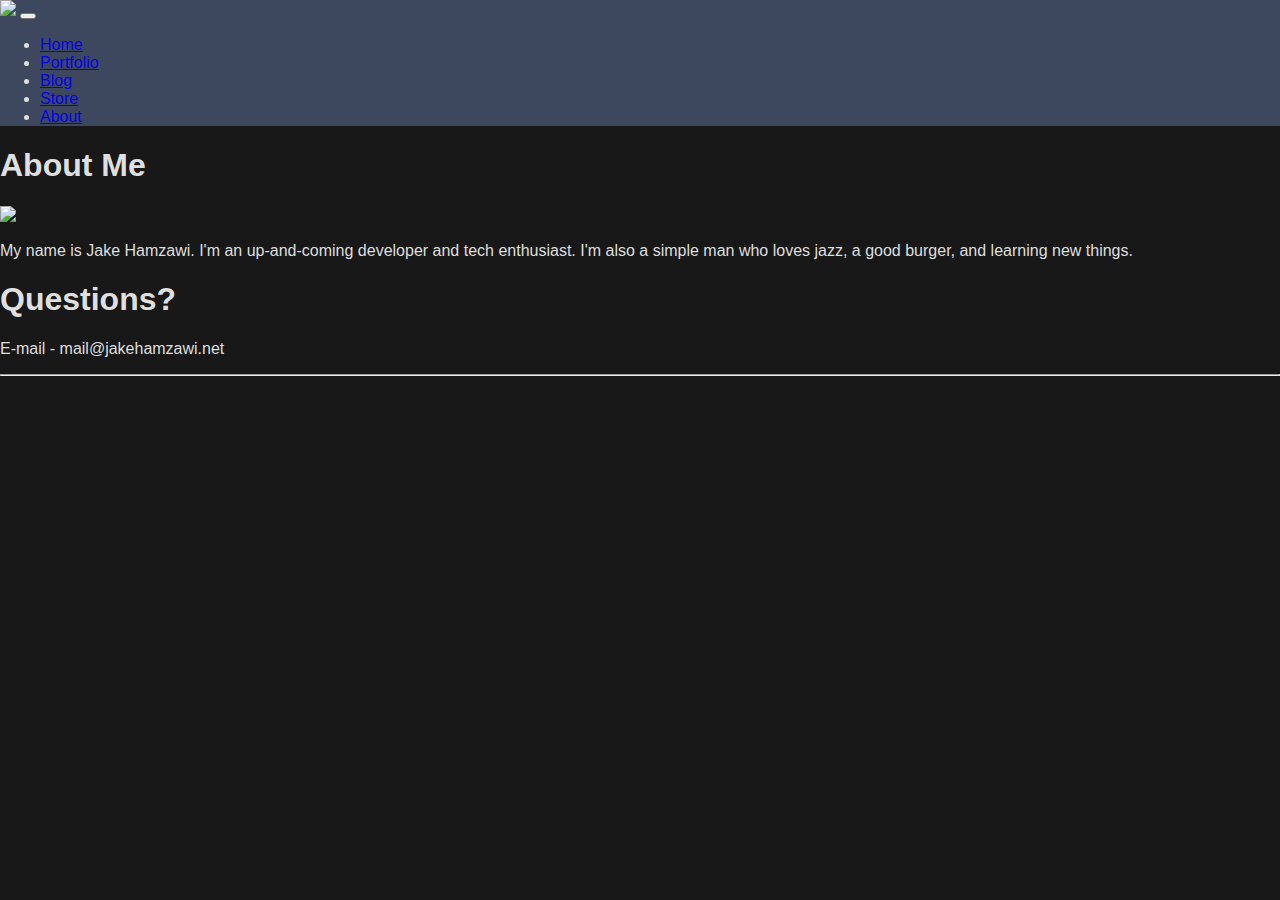
==== about/index.html @ 22bd9c35 "basic home mobile layout" ====
<!DOCTYPE html>
<html>

<head>
  <meta charset='UTF-8'/>
  <meta name='viewport'
    content='width=device-width, initial-scale=1.0, maximum-scale=1.0' />
  <title>Jake Hamzawi - About</title>
  <link rel="stylesheet" href="https://stackpath.bootstrapcdn.com/bootstrap/4.1.3/css/bootstrap.min.css" integrity="sha384-MCw98/SFnGE8fJT3GXwEOngsV7Zt27NXFoaoApmYm81iuXoPkFOJwJ8ERdknLPMO" crossorigin="anonymous">
  <link rel="stylesheet" href="/styles.css" />
</head>

<body>
  <nav class="navbar navbar-expand-lg navbar-dark bg-dark">
    <a class="navbar-brand" href="/"><img src="/icon.png" width=50px></a>
    <button class="navbar-toggler" type="button" data-toggle="collapse" data-target="#navbarNav" aria-controls="navbarNav" aria-expanded="false" aria-label="Toggle navigation">
      <span class="navbar-toggler-icon"></span>
    </button>
    <div class="collapse navbar-collapse" id="navbarNav">
      <ul class="navbar-nav">
        <li class="nav-item">
          <a class="nav-link" href="/">Home</a>
        </li>
        <li class="nav-item">
          <a class="nav-link" href="/portfolio/index.html">Portfolio</a>
        </li>
        <li class="nav-item">
          <a class="nav-link" href="/favorite-sites.html">Blog</a>
        </li>
        <li class="nav-item">
          <a class="nav-link" href="https://www.store.jakehamzawi.net">Store</a>
        </li>
        <li class="nav-item">
          <a class="nav-link" href="/about/">About</a>
        </li>
      </ul>
    </div>
  </nav>

  <h1 class="header">About Me</h1>

  <div class="container">
    <img id="about-photo" src="/about/images/jake.jpeg">
  </div>

  <div class="container">
    <p class="caption">My name is Jake Hamzawi. I'm an up-and-coming developer and tech enthusiast. I'm also a simple man 
      who loves jazz, a good burger, and learning new things.</p>
  </div>

  <h1 class="header">Questions?</h1>
  <p id="contact">E-mail - mail@jakehamzawi.net</p>


  <hr/>

  <script src="https://code.jquery.com/jquery-3.3.1.slim.min.js" integrity="sha384-q8i/X+965DzO0rT7abK41JStQIAqVgRVzpbzo5smXKp4YfRvH+8abtTE1Pi6jizo" crossorigin="anonymous"></script>
  <script src="https://cdnjs.cloudflare.com/ajax/libs/popper.js/1.14.3/umd/popper.min.js" integrity="sha384-ZMP7rVo3mIykV+2+9J3UJ46jBk0WLaUAdn689aCwoqbBJiSnjAK/l8WvCWPIPm49" crossorigin="anonymous"></script>
  <script src="https://stackpath.bootstrapcdn.com/bootstrap/4.1.3/js/bootstrap.min.js" integrity="sha384-ChfqqxuZUCnJSK3+MXmPNIyE6ZbWh2IMqE241rYiqJxyMiZ6OW/JmZQ5stwEULTy" crossorigin="anonymous"></script>
</body>

</html>
---- styles.css ----
.bg-dark {
    background-color: #3d485e !important;
}
body {
    font-family: -apple-system, BlinkMacSystemFont, 'Segoe UI', Roboto, Oxygen, Ubuntu, Cantarell, 'Open Sans', 'Helvetica Neue', sans-serif;
    font-size: 1em;
    background-color: #181818;
    color: #dfdfdf;
    margin: 0;
    padding: 0;
    box-sizing: border-box;
}
a.link {
    color: #e7c91d;
    text-decoration: none;
}
@media (max-width: 48em) {
    h2 {
        font-size: 2em;
    }
    .container {
        display: flex;
        justify-content: center;
        flex-wrap: wrap;
        align-items: center;
        margin-bottom: 4em;
    }
    .header {
        text-align: center;
        margin: 1em;
    }
    .caption {
        margin: .5em;
        font-size: 1.1em;
        text-align: center;
        display: block;
    }
    #retroarch {
        width: 60%;
        margin-bottom: 2em;
    }
    #about-photo {
        margin: .5em;
        width: 70%;
        height: 70%;
    }
    
    #contact {
        text-align: center;
    }
}
@media (min-width: 48em) {
    .navbar-nav {
      margin-left: auto!important;
      margin-right: 0!important;
  }
}
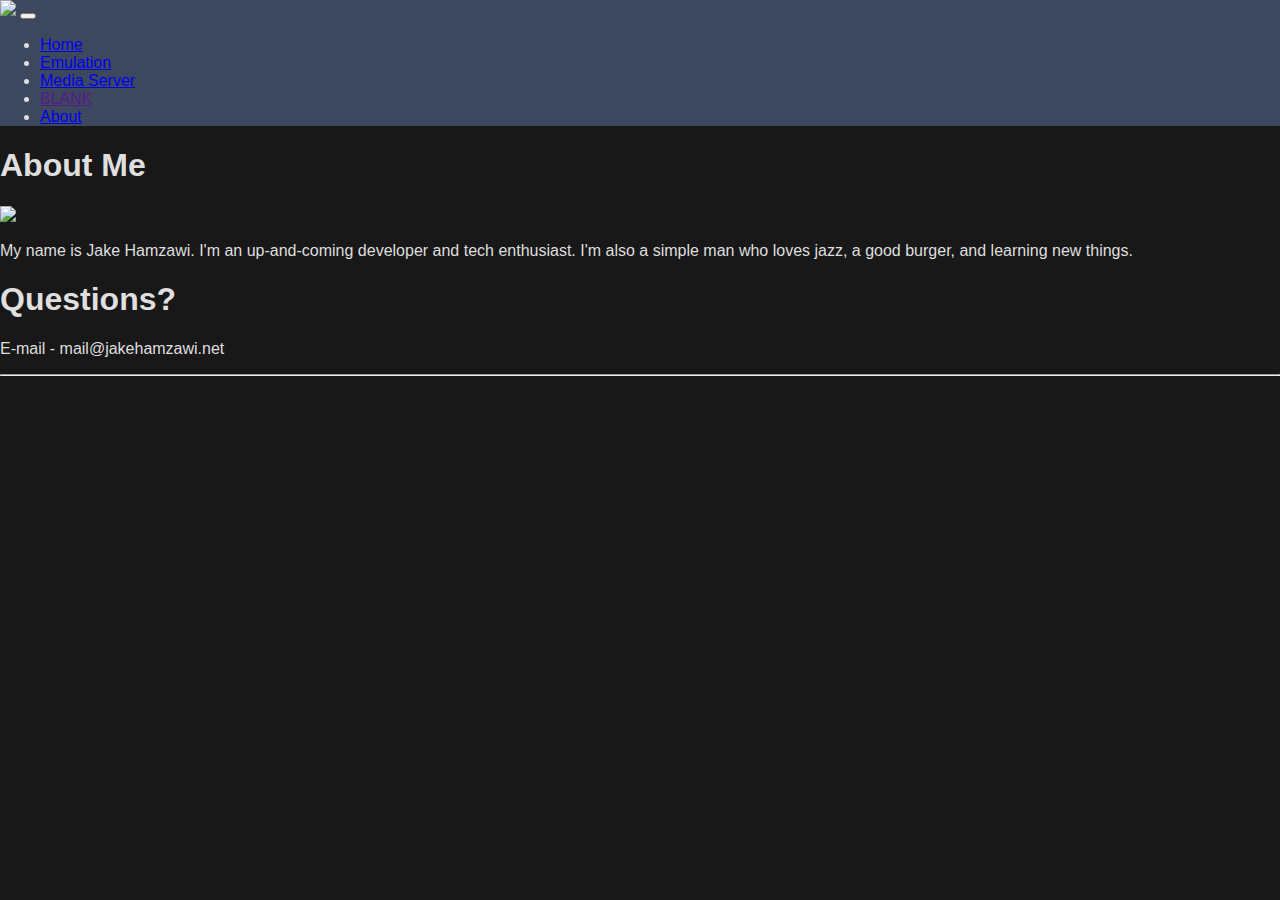
==== commit f82ecaf3: "created emulation table" ====
--- a/about/index.html
+++ b/about/index.html
@@ -22,15 +22,15 @@
           <a class="nav-link" href="/">Home</a>
         </li>
         <li class="nav-item">
-          <a class="nav-link" href="/portfolio/index.html">Portfolio</a>
+          <a class="nav-link" href="/emulation/">Emulation</a>
         </li>
         <li class="nav-item">
-          <a class="nav-link" href="/favorite-sites.html">Blog</a>
+          <a class="nav-link" href="/media-server/">Media Server</a>
         </li>
         <li class="nav-item">
-          <a class="nav-link" href="https://www.store.jakehamzawi.net">Store</a>
+          <a class="nav-link" href="">BLANK</a>
         </li>
-        <li class="nav-item">
+        <li class="nav-item active">
           <a class="nav-link" href="/about/">About</a>
         </li>
       </ul>
--- a/styles.css
+++ b/styles.css
@@ -13,6 +13,19 @@
 a.link {
     color: #e7c91d;
     text-decoration: none;
+}
+table {
+    border: #dfdfdf 1px solid;
+}
+td {
+    border: #dfdfdf 1px solid;
+    text-align: center; 
+}
+th {
+    text-align: center;
+}
+.unstable {
+    background-color: #550000;
 }
 @media (max-width: 48em) {
     h2 {
